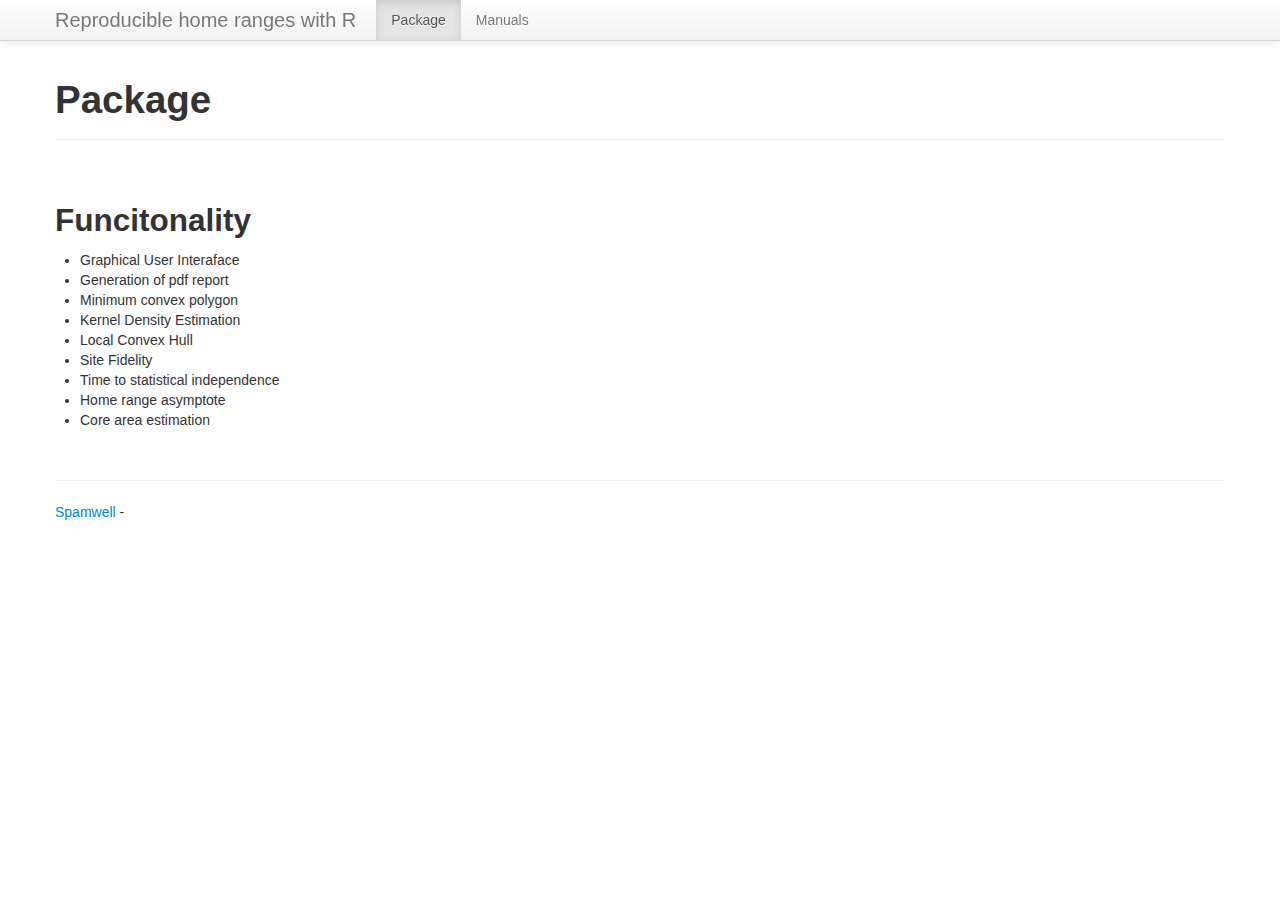
==== www/index.html @ 07a1c49d "www updated" ====
<!DOCTYPE html>
<html lang="en">
  <head>
    <meta charset="utf-8">
    <title>Reproducible home ranges with R</title>
    
    <!-- Mobile viewport optimized: h5bp.com/viewport -->
    <meta name="viewport" content="width=device-width">

    <!-- Main stylesheet imports bootstrap css and adds custom -->
    <link href="css/style.css" rel="stylesheet">
    
    <style>
      /* To keep short panes open decently tall */
      .tab-pane {min-height: 400px;}
    </style>

    <!-- Modernizr for browser feature-checking 
	 + HTML5shiv (included in modernizr) see modernizr.com -->
    <script src="js/modernizr-2.5.3.min.js"></script>

    <!-- Fav and touch icons -->
    <!-- alternatively, remove these lines and place icons
	 directly in the site parent folder 
	 mathiasbynens.be/notes/touch-icons -->
    <link rel="shortcut icon" href="img/favicon.ico">
    <link rel="apple-touch-icon" href="img/apple-touch-icon.png">
    <link rel="apple-touch-icon" sizes="72x72" href="img/apple-touch-icon-72x72.png">
    <link rel="apple-touch-icon" sizes="114x114" href="img/apple-touch-icon-114x114.png">
    
    <script src="js/map.js"></script>
    <style type="text/css"> img { max-width:none; } </style> 
  </head>

  <body>

    <div class="navbar navbar-fixed-top">
      <div class="navbar-inner">
	<div class="container">
	  <a class="btn btn-navbar" data-toggle="collapse" data-target=".nav-collapse">
	    <span class="icon-bar"></span>
	    <span class="icon-bar"></span>
	    <span class="icon-bar"></span>
	  </a>
	  <a class="brand" href="#">Reproducible home ranges with R</a>
	  <div class="nav-collapse">
	    <ul class="nav">
	      <li class="active"><a href="#">Package</a></li>
	      <li><a href="man.html">Manuals</a></li>
	    </ul>
	  </div><!-- /.nav-collapse -->
	</div><!-- /.container -->
      </div><!-- /navbar-inner -->
    </div><!-- /navbar -->
    
    <div class="container">

      <div class="page-header">
	<h1>Package</h1>
      </div>
      
      <div class="row">

	<div class="span12">				
	  <h2>Funcitonality</h2>
	  <ul>
	    <li>Graphical User Interaface</li>
	    <li>Generation of pdf report</li>
	    <li>Minimum convex polygon</li>
	    <li>Kernel Density Estimation</li>
	    <li>Local Convex Hull</li>
	    <li>Site Fidelity</li>
	    <li>Time to statistical independence</li>
	    <li>Home range asymptote</li>
	    <li>Core area estimation</li>
	  </ul>
	  

	</div> <!-- span12 -->

      </div><!-- .row-fluid -->


      <hr>

      <footer>
        <p><a href="http://www.spamwell.com/">Spamwell</a> - </p>
      </footer>


    </div> <!-- .container -->

    <!-- ==============================================
	 JavaScript below! 															-->

    <!-- jQuery via Google + local fallback, see h5bp.com -->
    <script src="//ajax.googleapis.com/ajax/libs/jquery/1.7.1/jquery.min.js"></script>
    <script>window.jQuery || document.write('<script src="js/jquery-1.7.1.min.js"><\/script>')</script>

      <!-- Bootstrap JS: compiled and minified -->
      <script src="js/bootstrap.min.js"></script>

      <script src="OpenLayers.js"></script>

      <!-- Example plugin: Prettify -->
      <script src="js/prettify/prettify.js"></script>
      
      <!-- Initialize Scripts -->
      <script>
	// Activate Google Prettify in this page
	addEventListener('load', prettyPrint, false);
	
	$(document).ready(function(){

	// Add prettyprint class to pre elements
	$('pre').addClass('prettyprint');
	
	}); // end document.ready
      </script>

  </body>
</html>
---- www/css/style.css ----
/* =======================================

		Main Stylesheet for My-Bootstrap-Site
		
		Innovations on Twitter Bootstrap
		
========================================== */

@import url('bootstrap.css');
@import url('bootstrap-responsive.css');

/*	Navbar Adjustments
		============================================= */

		/* Top Padding for responsive navbar-top-fixed */
				body { /* Add top padding for full-width layout */
					padding-top: 60px;
					padding-bottom: 40px;
				}
				@media (max-width: 979px) {
				  body {
				    padding-top: 0;
				  }
				}

				@media (max-width: 480px) {
					/* size down hero unit contents to fit a narrow viewport */
  			  .hero-unit {
					  padding: 0;
					  margin: 0;
					  background: transparent;
				  }
				  .hero-unit h1 {
					  font-size: 250%;
				  }
				  .hero-unit h2 {
					  font-size: 180%;
				  }
				}


/* 	Typography Tweaks
		============================================ */
		.alert a {
			font-weight: bold;
		}
		a.btn:hover {
				/* Transition for hovers */
					-webkit-transition: all 0.3s ease;
					-moz-transition: all 0.3s ease;
					-o-transition: all 0.3s ease;
					transition: all 0.3s ease;
		}

/* 	Rows and Columns
		============================================ */
		.row { /* more top and bottom padding on rows */
			padding: 20px 0;
		}
	
/* 	Pills and Tabs
		============================================ */

		.tab-content {
/*
		    display: table;
		    max-width: 90%;
*/
		}
		.tab-content > .active,
		.pill-content > .active {
/* 	    display: inline-block; */
		}
		.nav-pills li a h3 {
			font-size: 14px;
			line-height: 16px;
		}
		.nav-pills li.active a h3 {
			font-size: 14px;
			color: white;
		}
		#sidebar .well {
			padding: 4px 4px 0 4px;
		}
		#sidenav > li a {
			/* Transition for hovers */
					-webkit-transition: all 0.2s ease;
					-moz-transition: all 0.2s ease;
					-o-transition: all 0.2s ease;
					transition: all 0.2s ease;
		}
		#sidenav > li.active a,
		#sidenav > li a:hover {
			margin-left: -10px;
			padding-left: 20px;
		}
	


/* 	For Code Snippets
		============================================ */
		
		code, pre, pre.prettyprint {
			background-color: #fee9cc;
		}
		pre, pre.prettyprint {
			padding: 16px 20px;
			margin: 10px 0;
			-webkit-border-radius: 6px;	
			-moz-border-radius: 6px;
			border-radius: 6px;
			max-width: 100%;
		}
		
		.alert pre {
			text-shadow: none;
		}
		
		/* Pretty printing styles. Used with prettify.js. */
		
		/* SPAN elements with the classes below are added by prettyprint. */
		.pln { color: #000 }  /* plain text */
		
		@media screen {
		  .str { color: #080 }  /* string content */
		  .kwd { color: #008 }  /* a keyword */
		  .com { color: #800 }  /* a comment */
		  .typ { color: #606 }  /* a type name */
		  .lit { color: #066 }  /* a literal value */
		  /* punctuation, lisp open bracket, lisp close bracket */
		  .pun, .opn, .clo { color: #660 }
		  .tag { color: #008 }  /* a markup tag name */
		  .atn { color: #606 }  /* a markup attribute name */
		  .atv { color: #080 }  /* a markup attribute value */
		  .dec, .var { color: #606 }  /* a declaration; a variable name */
		  .fun { color: red }  /* a function name */
		}
		
		/* Use higher contrast and text-weight for printable form. */
		@media print, projection {
		  .str { color: #060 }
		  .kwd { color: #006; font-weight: bold }
		  .com { color: #600; font-style: italic }
		  .typ { color: #404; font-weight: bold }
		  .lit { color: #044 }
		  .pun, .opn, .clo { color: #440 }
		  .tag { color: #006; font-weight: bold }
		  .atn { color: #404 }
		  .atv { color: #060 }
		}

		pre.prettyprint { /* customized by DC */
			/* padding: 2px;
			border: 1px solid #888  */
			}
				
		/* Specify class=linenums on a pre to get line numbering */
		ol.linenums { margin-top: 0; margin-bottom: 0 } /* IE indents via margin-left */
		li.L0,
		li.L1,
		li.L2,
		li.L3,
		li.L5,
		li.L6,
		li.L7,
		li.L8 { list-style-type: none }
		/* Alternate shading for lines */
		li.L1,
		li.L3,
		li.L5,
		li.L7,
		li.L9 { background: #eee }
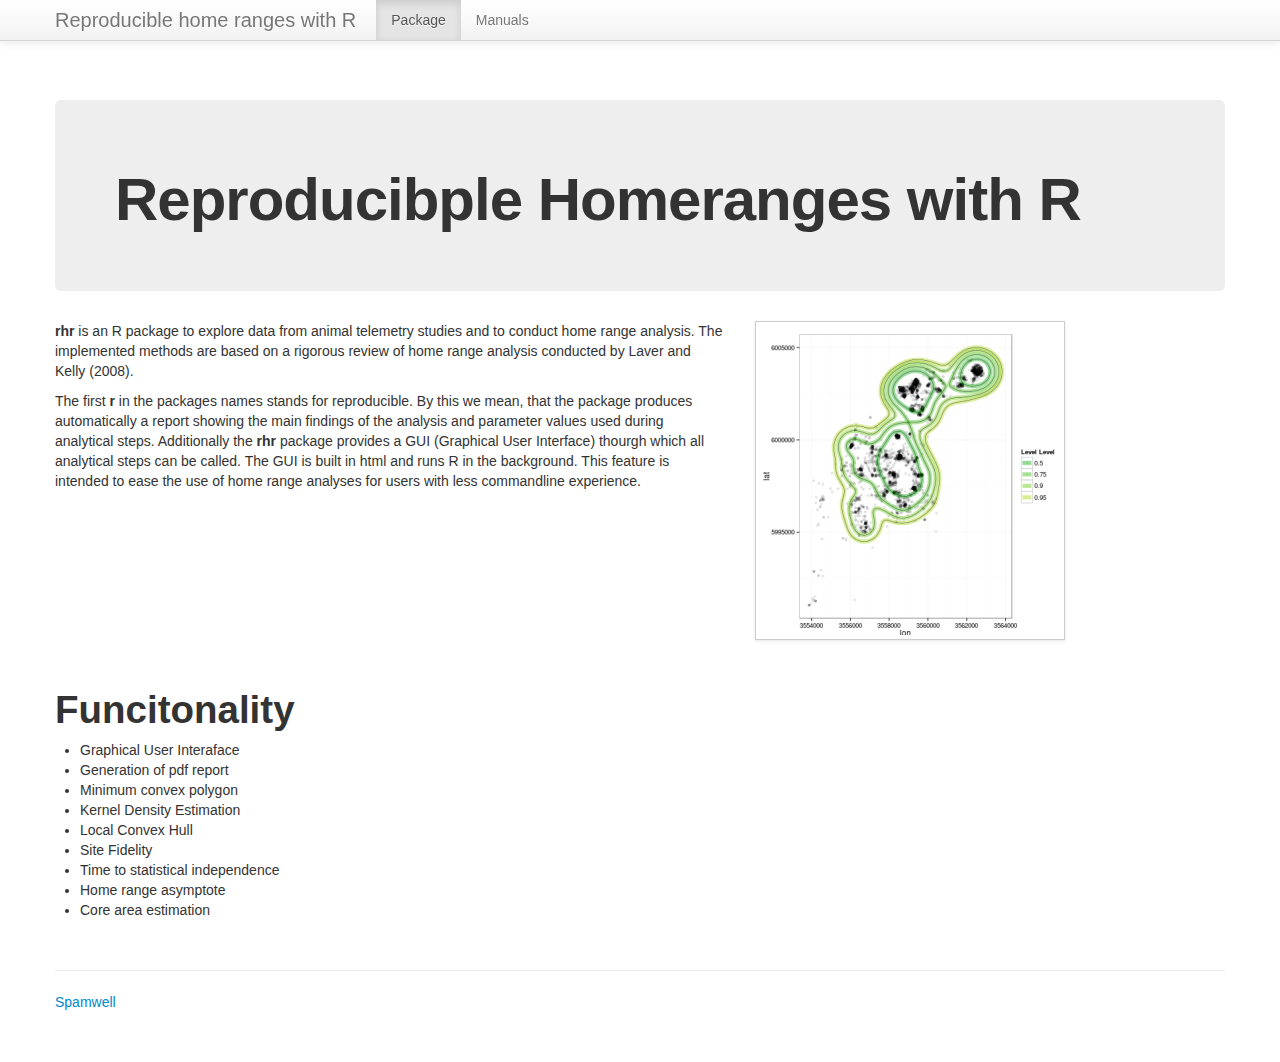
==== commit bad76cbb: "img added" ====
--- a/www/index.html
+++ b/www/index.html
@@ -15,9 +15,6 @@
       .tab-pane {min-height: 400px;}
     </style>
 
-    <!-- Modernizr for browser feature-checking 
-	 + HTML5shiv (included in modernizr) see modernizr.com -->
-    <script src="js/modernizr-2.5.3.min.js"></script>
 
     <!-- Fav and touch icons -->
     <!-- alternatively, remove these lines and place icons
@@ -28,7 +25,6 @@
     <link rel="apple-touch-icon" sizes="72x72" href="img/apple-touch-icon-72x72.png">
     <link rel="apple-touch-icon" sizes="114x114" href="img/apple-touch-icon-114x114.png">
     
-    <script src="js/map.js"></script>
     <style type="text/css"> img { max-width:none; } </style> 
   </head>
 
@@ -54,15 +50,36 @@
     </div><!-- /navbar -->
     
     <div class="container">
-
-      <div class="page-header">
-	<h1>Package</h1>
-      </div>
-      
       <div class="row">
 
 	<div class="span12">				
-	  <h2>Funcitonality</h2>
+
+      <div class="page-header hero-unit">
+	<h1>Reproducibple Homeranges with R</h1>
+      </div>
+
+	</div> <!-- span12 -->
+
+
+	<div class="span7">				
+      <p>
+      <b>rhr</b> is an R package to explore data from animal telemetry studies and to conduct home range analysis. The implemented methods are based on a rigorous review of home range analysis conducted by Laver and Kelly (2008).</p>
+
+      <p>The first <b>r</b> in the packages names stands for reproducible. By this we mean, that the package produces automatically a report showing the main findings of the analysis and parameter values used during analytical steps. Additionally the <b>rhr</b> package provides a GUI (Graphical User Interface) thourgh which all analytical steps can be called. The GUI is built in html and runs R in the background. This feature is intended to ease the use of home range analyses for users with less commandline experience.
+      </p>
+	</div> <!-- span12 -->
+
+
+	<div class="span5">				
+
+      <img src="img/img1.png" class="img-polaroid">
+	</div> <!-- span12 -->
+      </div> 
+
+      <div class="row">
+	<div class="span12">				
+      
+	  <h1>Funcitonality</h1>
 	  <ul>
 	    <li>Graphical User Interaface</li>
 	    <li>Generation of pdf report</li>
@@ -84,7 +101,7 @@
       <hr>
 
       <footer>
-        <p><a href="http://www.spamwell.com/">Spamwell</a> - </p>
+        <p><a href="http://www.spamwell.net/">Spamwell</a></p>
       </footer>
 
 
@@ -100,23 +117,6 @@
       <!-- Bootstrap JS: compiled and minified -->
       <script src="js/bootstrap.min.js"></script>
 
-      <script src="OpenLayers.js"></script>
-
-      <!-- Example plugin: Prettify -->
-      <script src="js/prettify/prettify.js"></script>
-      
-      <!-- Initialize Scripts -->
-      <script>
-	// Activate Google Prettify in this page
-	addEventListener('load', prettyPrint, false);
-	
-	$(document).ready(function(){
-
-	// Add prettyprint class to pre elements
-	$('pre').addClass('prettyprint');
-	
-	}); // end document.ready
-      </script>
 
   </body>
 </html>
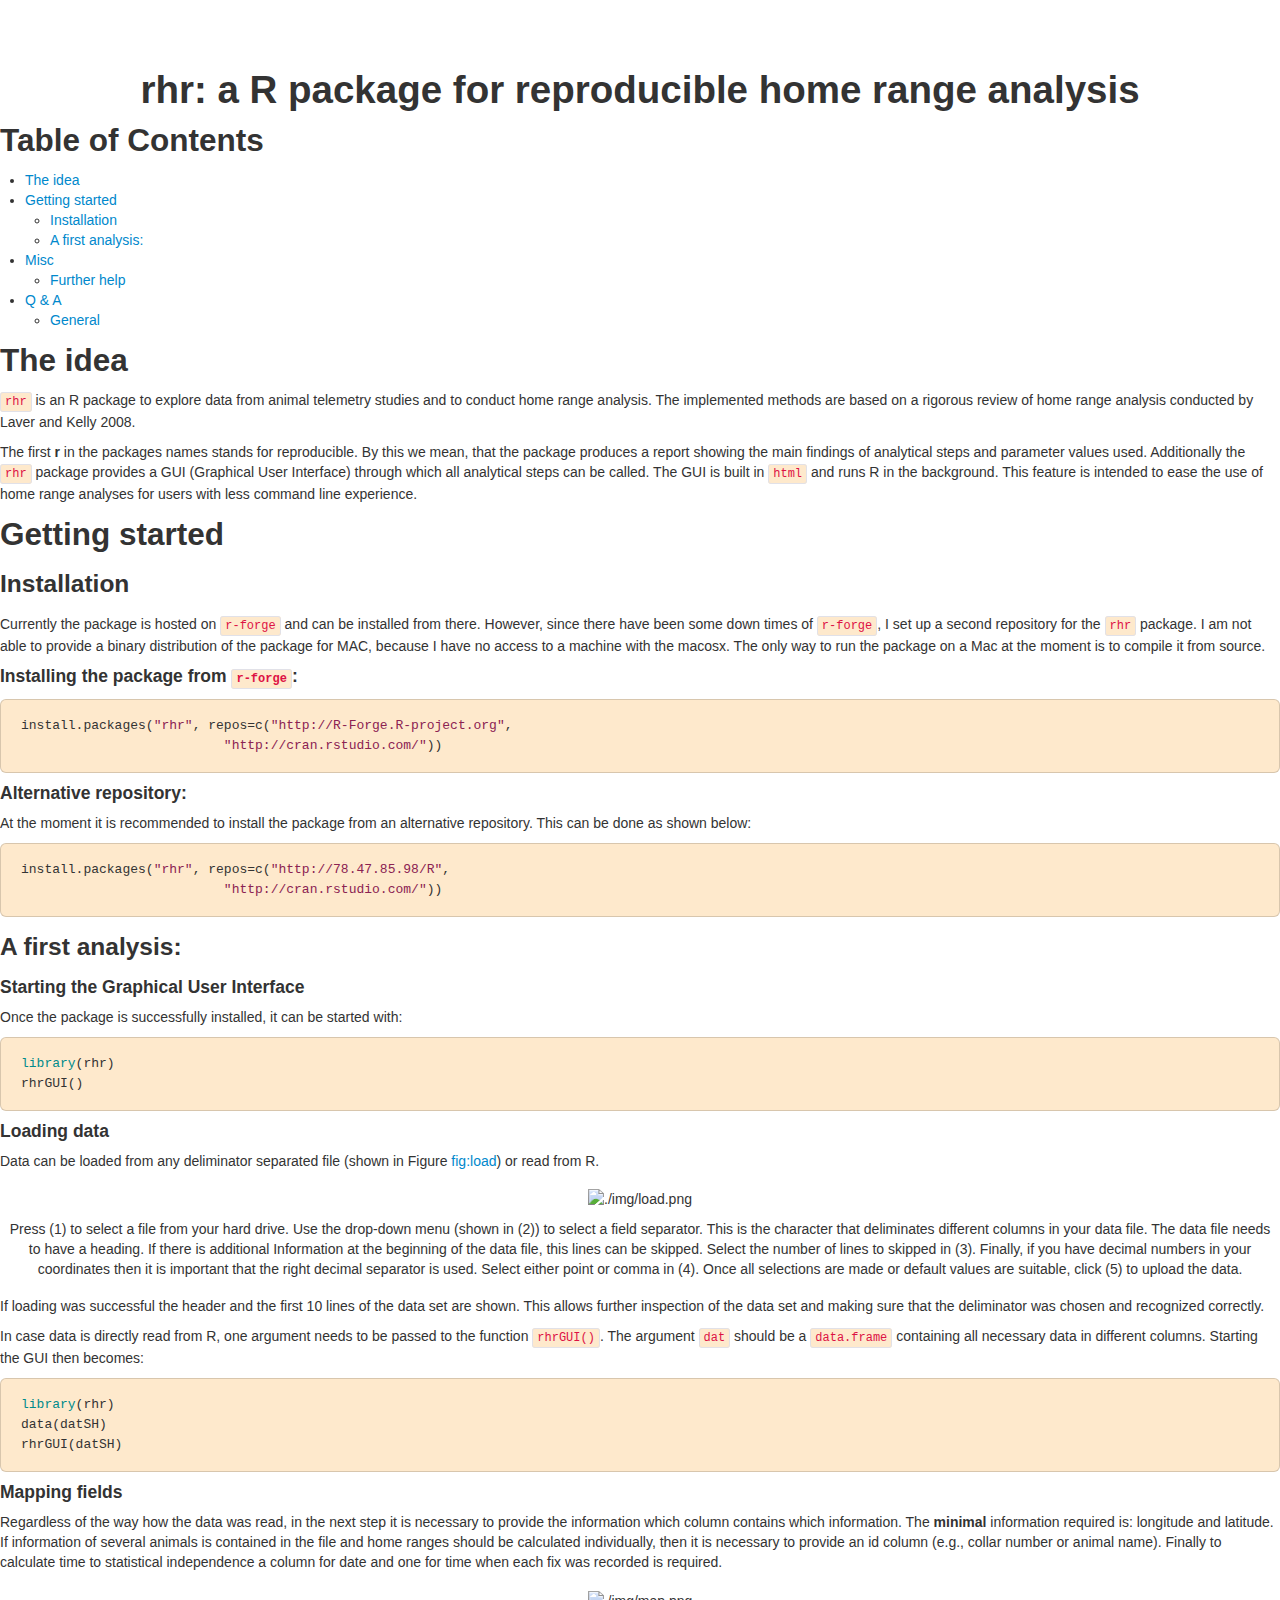
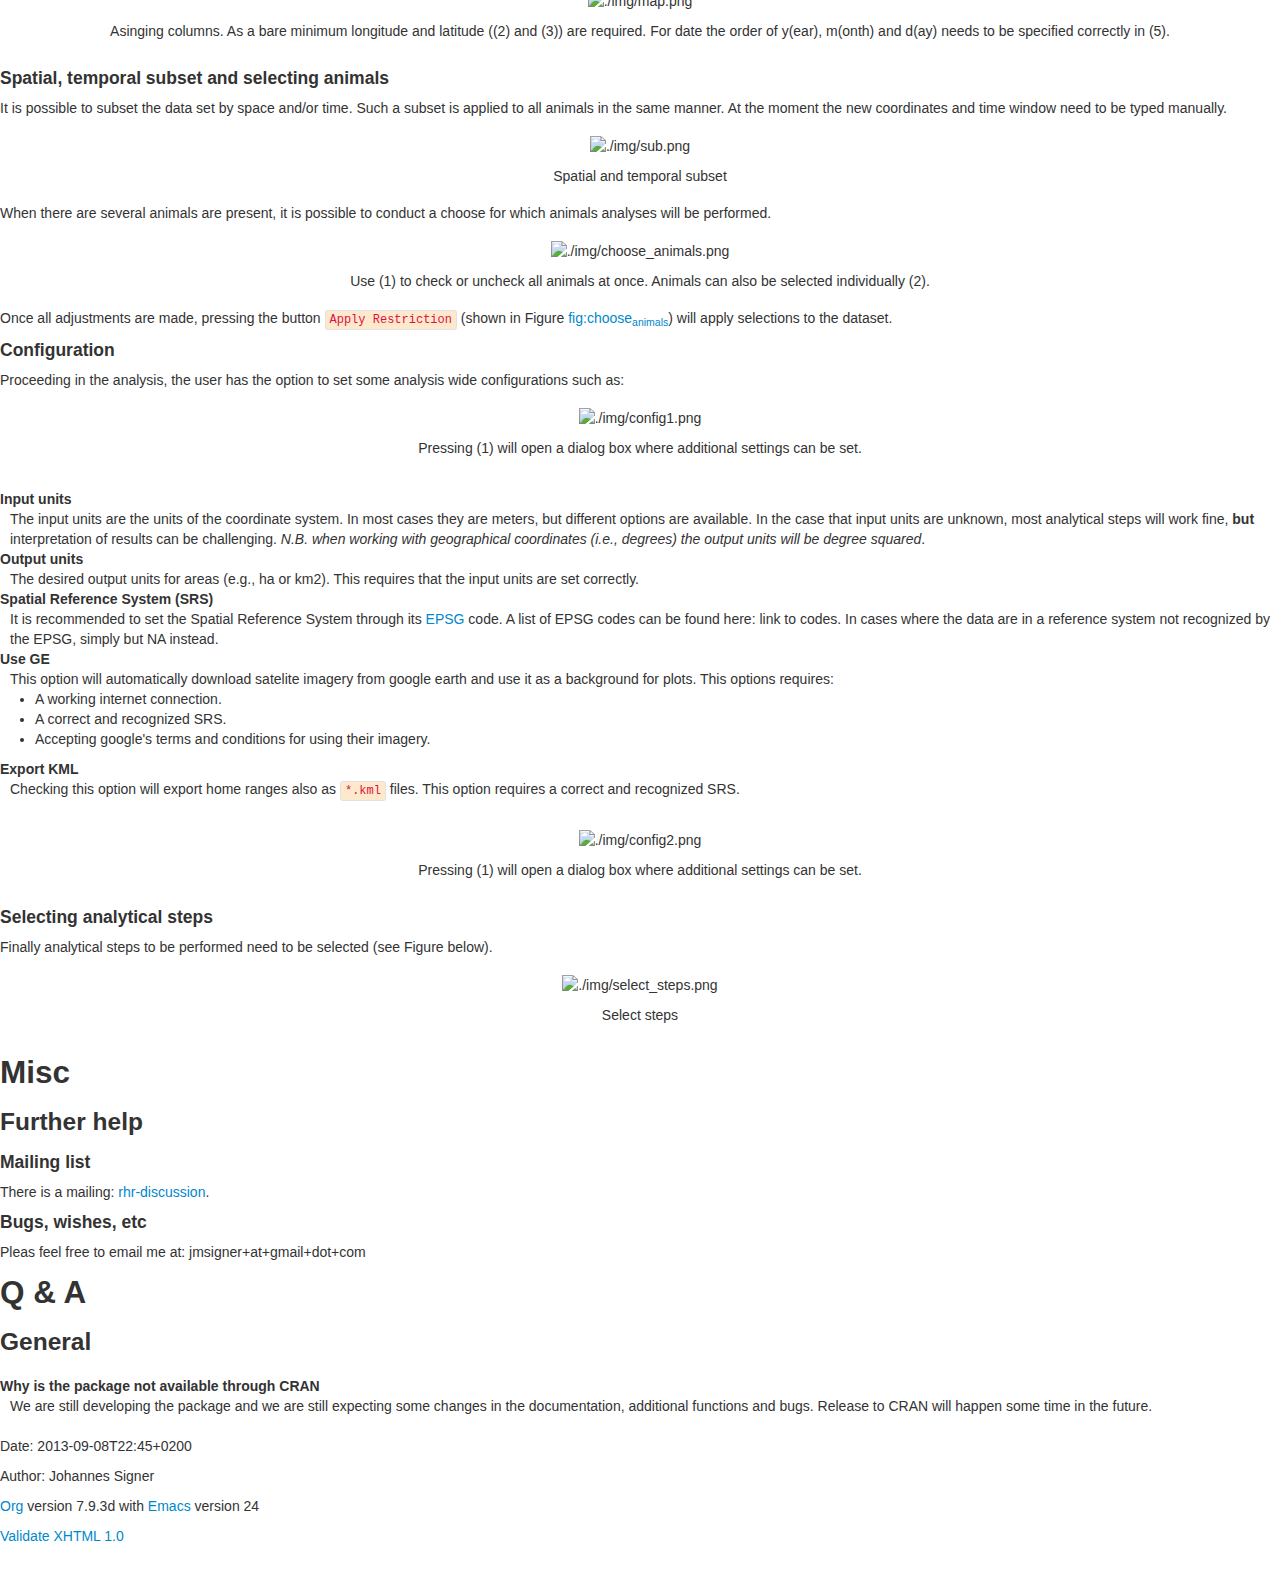
==== commit fcd59eb8: "updated www" ====
--- a/www/index.html
+++ b/www/index.html
@@ -1,122 +1,459 @@
-<!DOCTYPE html>
-<html lang="en">
-  <head>
-    <meta charset="utf-8">
-    <title>Reproducible home ranges with R</title>
-    
-    <!-- Mobile viewport optimized: h5bp.com/viewport -->
-    <meta name="viewport" content="width=device-width">
-
-    <!-- Main stylesheet imports bootstrap css and adds custom -->
-    <link href="css/style.css" rel="stylesheet">
-    
-    <style>
-      /* To keep short panes open decently tall */
-      .tab-pane {min-height: 400px;}
-    </style>
-
-
-    <!-- Fav and touch icons -->
-    <!-- alternatively, remove these lines and place icons
-	 directly in the site parent folder 
-	 mathiasbynens.be/notes/touch-icons -->
-    <link rel="shortcut icon" href="img/favicon.ico">
-    <link rel="apple-touch-icon" href="img/apple-touch-icon.png">
-    <link rel="apple-touch-icon" sizes="72x72" href="img/apple-touch-icon-72x72.png">
-    <link rel="apple-touch-icon" sizes="114x114" href="img/apple-touch-icon-114x114.png">
-    
-    <style type="text/css"> img { max-width:none; } </style> 
-  </head>
-
-  <body>
-
-    <div class="navbar navbar-fixed-top">
-      <div class="navbar-inner">
-	<div class="container">
-	  <a class="btn btn-navbar" data-toggle="collapse" data-target=".nav-collapse">
-	    <span class="icon-bar"></span>
-	    <span class="icon-bar"></span>
-	    <span class="icon-bar"></span>
-	  </a>
-	  <a class="brand" href="#">Reproducible home ranges with R</a>
-	  <div class="nav-collapse">
-	    <ul class="nav">
-	      <li class="active"><a href="#">Package</a></li>
-	      <li><a href="man.html">Manuals</a></li>
-	    </ul>
-	  </div><!-- /.nav-collapse -->
-	</div><!-- /.container -->
-      </div><!-- /navbar-inner -->
-    </div><!-- /navbar -->
-    
-    <div class="container">
-      <div class="row">
-
-	<div class="span12">				
-
-      <div class="page-header hero-unit">
-	<h1>Reproducibple Homeranges with R</h1>
-      </div>
-
-	</div> <!-- span12 -->
-
-
-	<div class="span7">				
-      <p>
-      <b>rhr</b> is an R package to explore data from animal telemetry studies and to conduct home range analysis. The implemented methods are based on a rigorous review of home range analysis conducted by Laver and Kelly (2008).</p>
-
-      <p>The first <b>r</b> in the packages names stands for reproducible. By this we mean, that the package produces automatically a report showing the main findings of the analysis and parameter values used during analytical steps. Additionally the <b>rhr</b> package provides a GUI (Graphical User Interface) thourgh which all analytical steps can be called. The GUI is built in html and runs R in the background. This feature is intended to ease the use of home range analyses for users with less commandline experience.
-      </p>
-	</div> <!-- span12 -->
-
-
-	<div class="span5">				
-
-      <img src="img/img1.png" class="img-polaroid">
-	</div> <!-- span12 -->
-      </div> 
-
-      <div class="row">
-	<div class="span12">				
-      
-	  <h1>Funcitonality</h1>
-	  <ul>
-	    <li>Graphical User Interaface</li>
-	    <li>Generation of pdf report</li>
-	    <li>Minimum convex polygon</li>
-	    <li>Kernel Density Estimation</li>
-	    <li>Local Convex Hull</li>
-	    <li>Site Fidelity</li>
-	    <li>Time to statistical independence</li>
-	    <li>Home range asymptote</li>
-	    <li>Core area estimation</li>
-	  </ul>
-	  
-
-	</div> <!-- span12 -->
-
-      </div><!-- .row-fluid -->
-
-
-      <hr>
-
-      <footer>
-        <p><a href="http://www.spamwell.net/">Spamwell</a></p>
-      </footer>
-
-
-    </div> <!-- .container -->
-
-    <!-- ==============================================
-	 JavaScript below! 															-->
-
-    <!-- jQuery via Google + local fallback, see h5bp.com -->
-    <script src="//ajax.googleapis.com/ajax/libs/jquery/1.7.1/jquery.min.js"></script>
-    <script>window.jQuery || document.write('<script src="js/jquery-1.7.1.min.js"><\/script>')</script>
-
-      <!-- Bootstrap JS: compiled and minified -->
-      <script src="js/bootstrap.min.js"></script>
-
-
-  </body>
+<?xml version="1.0" encoding="utf-8"?>
+<!DOCTYPE html PUBLIC "-//W3C//DTD XHTML 1.0 Strict//EN"
+               "http://www.w3.org/TR/xhtml1/DTD/xhtml1-strict.dtd">
+<html xmlns="http://www.w3.org/1999/xhtml" lang="en" xml:lang="en">
+<head>
+<title>rhr: a R package for reproducible home range analysis</title>
+<meta http-equiv="Content-Type" content="text/html;charset=utf-8"/>
+<meta name="title" content="rhr: a R package for reproducible home range analysis"/>
+<meta name="generator" content="Org-mode"/>
+<meta name="generated" content="2013-09-08T22:45+0200"/>
+<meta name="author" content="Johannes Signer"/>
+<meta name="description" content=""/>
+<meta name="keywords" content=""/>
+<style type="text/css">
+ <!--/*--><![CDATA[/*><!--*/
+  html { font-family: Times, serif; font-size: 12pt; }
+  .title  { text-align: center; }
+  .todo   { color: red; }
+  .done   { color: green; }
+  .tag    { background-color: #add8e6; font-weight:normal }
+  .target { }
+  .timestamp { color: #bebebe; }
+  .timestamp-kwd { color: #5f9ea0; }
+  .right  {margin-left:auto; margin-right:0px;  text-align:right;}
+  .left   {margin-left:0px;  margin-right:auto; text-align:left;}
+  .center {margin-left:auto; margin-right:auto; text-align:center;}
+  p.verse { margin-left: 3% }
+  pre {
+	border: 1pt solid #AEBDCC;
+	background-color: #F3F5F7;
+	padding: 5pt;
+	font-family: courier, monospace;
+        font-size: 90%;
+        overflow:auto;
+  }
+  table { border-collapse: collapse; }
+  td, th { vertical-align: top;  }
+  th.right  { text-align:center;  }
+  th.left   { text-align:center;   }
+  th.center { text-align:center; }
+  td.right  { text-align:right;  }
+  td.left   { text-align:left;   }
+  td.center { text-align:center; }
+  dt { font-weight: bold; }
+  div.figure { padding: 0.5em; }
+  div.figure p { text-align: center; }
+  div.inlinetask {
+    padding:10px;
+    border:2px solid gray;
+    margin:10px;
+    background: #ffffcc;
+  }
+  textarea { overflow-x: auto; }
+  .linenr { font-size:smaller }
+  .code-highlighted {background-color:#ffff00;}
+  .org-info-js_info-navigation { border-style:none; }
+  #org-info-js_console-label { font-size:10px; font-weight:bold;
+                               white-space:nowrap; }
+  .org-info-js_search-highlight {background-color:#ffff00; color:#000000;
+                                 font-weight:bold; }
+  /*]]>*/-->
+</style>
+<link rel="stylesheet" type="text/css" href="css/style.css" />
+<script type="text/javascript">
+/*
+@licstart  The following is the entire license notice for the
+JavaScript code in this tag.
+
+Copyright (C) 2012-2013 Free Software Foundation, Inc.
+
+The JavaScript code in this tag is free software: you can
+redistribute it and/or modify it under the terms of the GNU
+General Public License (GNU GPL) as published by the Free Software
+Foundation, either version 3 of the License, or (at your option)
+any later version.  The code is distributed WITHOUT ANY WARRANTY;
+without even the implied warranty of MERCHANTABILITY or FITNESS
+FOR A PARTICULAR PURPOSE.  See the GNU GPL for more details.
+
+As additional permission under GNU GPL version 3 section 7, you
+may distribute non-source (e.g., minimized or compacted) forms of
+that code without the copy of the GNU GPL normally required by
+section 4, provided you include this license notice and a URL
+through which recipients can access the Corresponding Source.
+
+
+@licend  The above is the entire license notice
+for the JavaScript code in this tag.
+*/
+<!--/*--><![CDATA[/*><!--*/
+ function CodeHighlightOn(elem, id)
+ {
+   var target = document.getElementById(id);
+   if(null != target) {
+     elem.cacheClassElem = elem.className;
+     elem.cacheClassTarget = target.className;
+     target.className = "code-highlighted";
+     elem.className   = "code-highlighted";
+   }
+ }
+ function CodeHighlightOff(elem, id)
+ {
+   var target = document.getElementById(id);
+   if(elem.cacheClassElem)
+     elem.className = elem.cacheClassElem;
+   if(elem.cacheClassTarget)
+     target.className = elem.cacheClassTarget;
+ }
+/*]]>*///-->
+</script>
+
+</head>
+<body>
+
+<div id="preamble">
+
+</div>
+
+<div id="content">
+<h1 class="title">rhr: a R package for reproducible home range analysis</h1>
+
+
+
+
+
+
+
+
+
+
+
+
+
+<div id="table-of-contents">
+<h2>Table of Contents</h2>
+<div id="text-table-of-contents">
+<ul>
+<li><a href="#sec-1">The idea</a></li>
+<li><a href="#sec-2">Getting started</a>
+<ul>
+<li><a href="#sec-2-1">Installation</a></li>
+<li><a href="#sec-2-2">A first analysis:</a></li>
+</ul>
+</li>
+<li><a href="#sec-3">Misc</a>
+<ul>
+<li><a href="#sec-3-1">Further help</a></li>
+</ul>
+</li>
+<li><a href="#sec-4">Q &amp; A</a>
+<ul>
+<li><a href="#sec-4-1">General</a></li>
+</ul>
+</li>
+</ul>
+</div>
+</div>
+
+<div id="outline-container-1" class="outline-2">
+<h2 id="sec-1">The idea</h2>
+<div class="outline-text-2" id="text-1">
+
+
+<p>
+<code>rhr</code> is an R package to explore data from animal telemetry studies and to conduct home range analysis. The implemented methods are based on a rigorous review of home range analysis conducted by Laver and Kelly 2008.
+</p>
+<p>
+The first <b>r</b> in the packages names stands for reproducible. By this we mean, that the package produces a report showing the main findings of analytical steps and parameter values used. Additionally the <code>rhr</code> package provides a GUI (Graphical User Interface) through which all analytical steps can be called. The GUI is built in <code>html</code> and runs R in the background. This feature is intended to ease the use of home range analyses for users with less command line experience.
+</p>
+</div>
+
+</div>
+
+<div id="outline-container-2" class="outline-2">
+<h2 id="sec-2">Getting started</h2>
+<div class="outline-text-2" id="text-2">
+
+
+
+</div>
+
+<div id="outline-container-2-1" class="outline-3">
+<h3 id="sec-2-1">Installation</h3>
+<div class="outline-text-3" id="text-2-1">
+
+<p>  Currently the package is hosted on <code>r-forge</code> and can be installed from there. However, since there have been some down times of <code>r-forge</code>, I set up a second repository for the <code>rhr</code> package.
+  I am not able to provide a binary distribution of the package for MAC, because I have no access to a machine with the macosx. The only way to run the package on a Mac at the moment is to compile it from source.
+</p>
+
+</div>
+
+<div id="outline-container-2-1-1" class="outline-4">
+<h4 id="sec-2-1-1">Installing the package from <code>r-forge</code>:</h4>
+<div class="outline-text-4" id="text-2-1-1">
+
+
+
+
+<pre class="src src-R">install.packages(<span style="color: #8b2252;">"rhr"</span>, repos=c(<span style="color: #8b2252;">"http://R-Forge.R-project.org"</span>,
+                          <span style="color: #8b2252;">"http://cran.rstudio.com/"</span>))
+</pre>
+
+
+</div>
+
+</div>
+
+<div id="outline-container-2-1-2" class="outline-4">
+<h4 id="sec-2-1-2">Alternative repository:</h4>
+<div class="outline-text-4" id="text-2-1-2">
+
+<p>At the moment it is recommended to install the package from an alternative repository. This can be done as shown below:   
+</p>
+
+
+<pre class="src src-R">install.packages(<span style="color: #8b2252;">"rhr"</span>, repos=c(<span style="color: #8b2252;">"http://78.47.85.98/R"</span>,
+                          <span style="color: #8b2252;">"http://cran.rstudio.com/"</span>))
+</pre>
+
+
+</div>
+</div>
+
+</div>
+
+<div id="outline-container-2-2" class="outline-3">
+<h3 id="sec-2-2">A first analysis:</h3>
+<div class="outline-text-3" id="text-2-2">
+
+
+</div>
+
+<div id="outline-container-2-2-1" class="outline-4">
+<h4 id="sec-2-2-1">Starting the Graphical User Interface</h4>
+<div class="outline-text-4" id="text-2-2-1">
+
+<p>Once the package is successfully installed, it can be started with:
+</p>
+
+
+<pre class="src src-R"><span style="color: #008b8b;">library</span>(rhr)
+rhrGUI()
+</pre>
+
+
+</div>
+
+</div>
+
+<div id="outline-container-2-2-2" class="outline-4">
+<h4 id="sec-2-2-2">Loading data</h4>
+<div class="outline-text-4" id="text-2-2-2">
+
+
+<p>    
+Data can be loaded from any deliminator separated file (shown in Figure <a href="#fig-load">fig:load</a>) or read from R.
+</p>
+
+<div class="figure">
+<p><img src="./img/load.png"  alt="./img/load.png" /></p>
+<p>Press (1) to select a file from your hard drive. Use the drop-down menu (shown in (2)) to select a field separator. This is the character that deliminates different columns in your data file. The data file needs to have a heading. If there is additional Information at the beginning of the data file, this lines can be skipped. Select the number of lines to skipped in (3). Finally, if you have decimal numbers in your coordinates then it is important that the right decimal separator is used. Select either point or comma in (4). Once all selections are made or default values are suitable, click (5) to upload the data.</p>
+</div>
+
+<p>
+If loading was successful the header and the first 10 lines of the data set are shown. This allows further inspection of the data set and making sure that the deliminator was chosen and recognized correctly. 
+</p>
+<p>
+In case data is directly read from R, one argument needs to be passed to the function <code>rhrGUI()</code>. The argument <code>dat</code> should be a <code>data.frame</code> containing all necessary data in different columns. Starting the GUI then becomes:
+</p>
+
+
+
+<pre class="src src-R"><span style="color: #008b8b;">library</span>(rhr)
+data(datSH)
+rhrGUI(datSH)
+</pre>
+
+
+</div>
+
+</div>
+
+<div id="outline-container-2-2-3" class="outline-4">
+<h4 id="sec-2-2-3">Mapping fields</h4>
+<div class="outline-text-4" id="text-2-2-3">
+
+<p>    Regardless of the way how the data was read, in the next step it is necessary to provide the information which column contains which information. The <b>minimal</b> information required is: longitude and latitude. If information of several animals is contained in the file and home ranges should be calculated individually, then it is necessary to provide an id column (e.g., collar number or animal name). Finally to calculate time to statistical independence a column for date and one for time when each fix was recorded is required.
+</p>
+
+<div class="figure">
+<p><img src="./img/map.png"  alt="./img/map.png" /></p>
+<p>Asinging columns. As a bare minimum longitude and latitude ((2) and (3)) are required. For date the order of y(ear), m(onth) and d(ay) needs to be specified correctly in (5).</p>
+</div>
+
+</div>
+
+</div>
+
+<div id="outline-container-2-2-4" class="outline-4">
+<h4 id="sec-2-2-4">Spatial, temporal subset and selecting animals</h4>
+<div class="outline-text-4" id="text-2-2-4">
+
+<p>    It is possible to subset the data set by space and/or time. Such a subset is applied to all animals in the same manner. At the moment the new coordinates and time window need to be typed manually. 
+</p>
+
+<div class="figure">
+<p><img src="./img/sub.png"  alt="./img/sub.png" /></p>
+<p>Spatial and temporal subset</p>
+</div>
+
+<p>
+When there are several animals are present, it is possible to conduct a choose for which animals analyses will be performed.
+</p>
+
+
+<div class="figure">
+<p><img src="./img/choose_animals.png"  alt="./img/choose_animals.png" /></p>
+<p>Use (1) to check or uncheck all animals at once. Animals can also be selected individually (2).</p>
+</div>
+
+<p>
+Once all adjustments are made, pressing the button <code>Apply Restriction</code> (shown in Figure <a href="#fig-choose_animals">fig:choose<sub>animals</sub></a>) will apply selections to the dataset.
+</p>
+</div>
+
+</div>
+
+<div id="outline-container-2-2-5" class="outline-4">
+<h4 id="sec-2-2-5">Configuration</h4>
+<div class="outline-text-4" id="text-2-2-5">
+
+
+<p>
+Proceeding in the analysis, the user has the option to set some analysis wide configurations such as:
+</p>
+
+<div class="figure">
+<p><img src="./img/config1.png"  alt="./img/config1.png" /></p>
+<p>Pressing (1) will open a dialog box where additional settings can be set.</p>
+</div>
+
+<dl class="org-dl">
+<dt>Input units</dt><dd>The input units are the units of the coordinate system. In most cases they are meters, but different options are available. In the case that input units are unknown, most analytical steps will work fine, <b>but</b> interpretation of results can be challenging. <i>N.B. when working with geographical coordinates (i.e., degrees) the output units will be degree squared</i>. 
+</dd>
+<dt>Output units</dt><dd>The desired output units for areas (e.g., ha or km2). This requires that the input units are set correctly.
+</dd>
+<dt>Spatial Reference System (SRS)</dt><dd>It is recommended to set the Spatial Reference System through its <a href="#www.wikipedia.com-epsg">EPSG</a> code. A list of EPSG codes can be found here: link to codes. In cases where the data are in a reference system not recognized by the EPSG, simply but NA instead.
+</dd>
+<dt>Use GE</dt><dd>This option will automatically download satelite imagery from google earth and use it as a background for plots. This options requires:
+<ul class="org-ul">
+<li>A working internet connection.
+</li>
+<li>A correct and recognized SRS.
+</li>
+<li>Accepting google's terms and conditions for using their imagery. 
+</li>
+</ul>
+
+</dd>
+<dt>Export KML</dt><dd>Checking this option will export home ranges also as <code>*.kml</code> files. This option requires a correct and recognized SRS. 
+</dd>
+</dl>
+
+
+
+<div class="figure">
+<p><img src="./img/config2.png"  alt="./img/config2.png" /></p>
+<p>Pressing (1) will open a dialog box where additional settings can be set.</p>
+</div>
+
+</div>
+
+</div>
+
+<div id="outline-container-2-2-6" class="outline-4">
+<h4 id="sec-2-2-6">Selecting analytical steps</h4>
+<div class="outline-text-4" id="text-2-2-6">
+
+<p>    Finally analytical steps to be performed need to be selected (see Figure below). 
+</p>
+
+<div class="figure">
+<p><img src="./img/select_steps.png"  alt="./img/select_steps.png" /></p>
+<p>Select steps</p>
+</div>
+
+</div>
+</div>
+</div>
+
+</div>
+
+<div id="outline-container-3" class="outline-2">
+<h2 id="sec-3">Misc</h2>
+<div class="outline-text-2" id="text-3">
+
+
+</div>
+
+<div id="outline-container-3-1" class="outline-3">
+<h3 id="sec-3-1">Further help</h3>
+<div class="outline-text-3" id="text-3-1">
+
+
+</div>
+
+<div id="outline-container-3-1-1" class="outline-4">
+<h4 id="sec-3-1-1">Mailing list</h4>
+<div class="outline-text-4" id="text-3-1-1">
+
+<p>    There is a mailing: <a href="https://groups.google.com/forum/#!forum/rhr-discussion">rhr-discussion</a>.
+</p></div>
+
+</div>
+
+<div id="outline-container-3-1-2" class="outline-4">
+<h4 id="sec-3-1-2">Bugs, wishes, etc</h4>
+<div class="outline-text-4" id="text-3-1-2">
+
+<p>    Pleas feel free to email me at: jmsigner+at+gmail+dot+com
+</p>
+
+</div>
+</div>
+</div>
+
+</div>
+
+<div id="outline-container-4" class="outline-2">
+<h2 id="sec-4">Q &amp; A</h2>
+<div class="outline-text-2" id="text-4">
+
+
+</div>
+
+<div id="outline-container-4-1" class="outline-3">
+<h3 id="sec-4-1">General</h3>
+<div class="outline-text-3" id="text-4-1">
+
+<dl class="org-dl">
+<dt>Why is the package not available through CRAN</dt><dd>We are still developing the package and we are still expecting some changes in the documentation, additional functions and bugs. Release to CRAN will happen some time in the future.
+</dd>
+</dl>
+
+
+
+</div>
+</div>
+</div>
+</div>
+
+<div id="postamble">
+<p class="date">Date: 2013-09-08T22:45+0200</p>
+<p class="author">Author: Johannes Signer</p>
+<p class="creator"><a href="http://orgmode.org">Org</a> version 7.9.3d with <a href="http://www.gnu.org/software/emacs/">Emacs</a> version 24</p>
+<a href="http://validator.w3.org/check?uri=referer">Validate XHTML 1.0</a>
+
+</div>
+</body>
 </html>
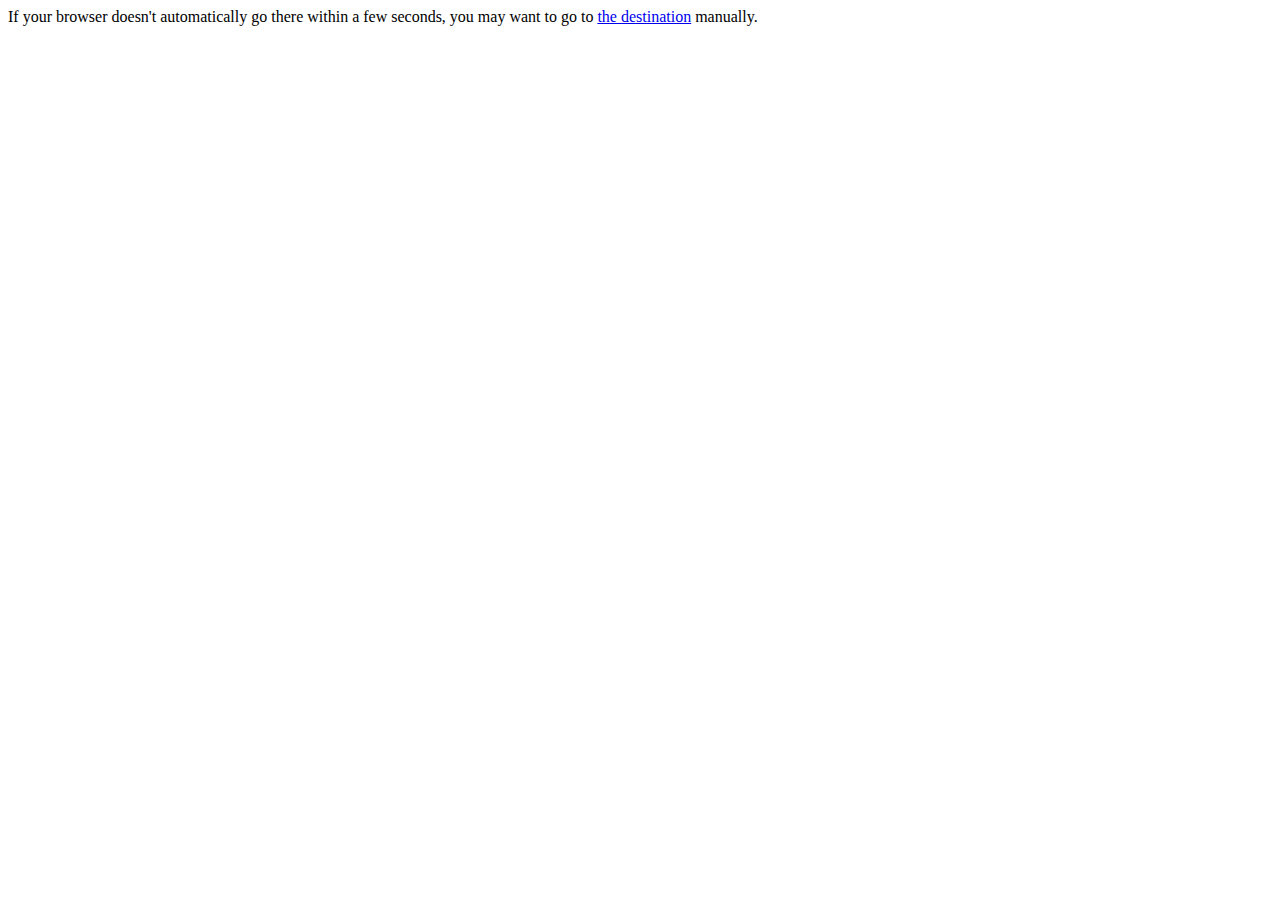
==== commit 1f1cc1d7: "update to 0.04" ====
--- a/www/index.html
+++ b/www/index.html
@@ -1,459 +1,11 @@
-<?xml version="1.0" encoding="utf-8"?>
-<!DOCTYPE html PUBLIC "-//W3C//DTD XHTML 1.0 Strict//EN"
-               "http://www.w3.org/TR/xhtml1/DTD/xhtml1-strict.dtd">
-<html xmlns="http://www.w3.org/1999/xhtml" lang="en" xml:lang="en">
+<html>
 <head>
-<title>rhr: a R package for reproducible home range analysis</title>
-<meta http-equiv="Content-Type" content="text/html;charset=utf-8"/>
-<meta name="title" content="rhr: a R package for reproducible home range analysis"/>
-<meta name="generator" content="Org-mode"/>
-<meta name="generated" content="2013-09-08T22:45+0200"/>
-<meta name="author" content="Johannes Signer"/>
-<meta name="description" content=""/>
-<meta name="keywords" content=""/>
-<style type="text/css">
- <!--/*--><![CDATA[/*><!--*/
-  html { font-family: Times, serif; font-size: 12pt; }
-  .title  { text-align: center; }
-  .todo   { color: red; }
-  .done   { color: green; }
-  .tag    { background-color: #add8e6; font-weight:normal }
-  .target { }
-  .timestamp { color: #bebebe; }
-  .timestamp-kwd { color: #5f9ea0; }
-  .right  {margin-left:auto; margin-right:0px;  text-align:right;}
-  .left   {margin-left:0px;  margin-right:auto; text-align:left;}
-  .center {margin-left:auto; margin-right:auto; text-align:center;}
-  p.verse { margin-left: 3% }
-  pre {
-	border: 1pt solid #AEBDCC;
-	background-color: #F3F5F7;
-	padding: 5pt;
-	font-family: courier, monospace;
-        font-size: 90%;
-        overflow:auto;
-  }
-  table { border-collapse: collapse; }
-  td, th { vertical-align: top;  }
-  th.right  { text-align:center;  }
-  th.left   { text-align:center;   }
-  th.center { text-align:center; }
-  td.right  { text-align:right;  }
-  td.left   { text-align:left;   }
-  td.center { text-align:center; }
-  dt { font-weight: bold; }
-  div.figure { padding: 0.5em; }
-  div.figure p { text-align: center; }
-  div.inlinetask {
-    padding:10px;
-    border:2px solid gray;
-    margin:10px;
-    background: #ffffcc;
-  }
-  textarea { overflow-x: auto; }
-  .linenr { font-size:smaller }
-  .code-highlighted {background-color:#ffff00;}
-  .org-info-js_info-navigation { border-style:none; }
-  #org-info-js_console-label { font-size:10px; font-weight:bold;
-                               white-space:nowrap; }
-  .org-info-js_search-highlight {background-color:#ffff00; color:#000000;
-                                 font-weight:bold; }
-  /*]]>*/-->
-</style>
-<link rel="stylesheet" type="text/css" href="css/style.css" />
-<script type="text/javascript">
-/*
-@licstart  The following is the entire license notice for the
-JavaScript code in this tag.
-
-Copyright (C) 2012-2013 Free Software Foundation, Inc.
-
-The JavaScript code in this tag is free software: you can
-redistribute it and/or modify it under the terms of the GNU
-General Public License (GNU GPL) as published by the Free Software
-Foundation, either version 3 of the License, or (at your option)
-any later version.  The code is distributed WITHOUT ANY WARRANTY;
-without even the implied warranty of MERCHANTABILITY or FITNESS
-FOR A PARTICULAR PURPOSE.  See the GNU GPL for more details.
-
-As additional permission under GNU GPL version 3 section 7, you
-may distribute non-source (e.g., minimized or compacted) forms of
-that code without the copy of the GNU GPL normally required by
-section 4, provided you include this license notice and a URL
-through which recipients can access the Corresponding Source.
-
-
-@licend  The above is the entire license notice
-for the JavaScript code in this tag.
-*/
-<!--/*--><![CDATA[/*><!--*/
- function CodeHighlightOn(elem, id)
- {
-   var target = document.getElementById(id);
-   if(null != target) {
-     elem.cacheClassElem = elem.className;
-     elem.cacheClassTarget = target.className;
-     target.className = "code-highlighted";
-     elem.className   = "code-highlighted";
-   }
- }
- function CodeHighlightOff(elem, id)
- {
-   var target = document.getElementById(id);
-   if(elem.cacheClassElem)
-     elem.className = elem.cacheClassElem;
-   if(elem.cacheClassTarget)
-     target.className = elem.cacheClassTarget;
- }
-/*]]>*///-->
-</script>
-
+<title>Home page moved</title>
+<meta http-equiv="refresh" content="2; URL=http://rhr.spamwell.net">
+<meta name="keywords" content="automatic redirection">
 </head>
 <body>
-
-<div id="preamble">
-
-</div>
-
-<div id="content">
-<h1 class="title">rhr: a R package for reproducible home range analysis</h1>
-
-
-
-
-
-
-
-
-
-
-
-
-
-<div id="table-of-contents">
-<h2>Table of Contents</h2>
-<div id="text-table-of-contents">
-<ul>
-<li><a href="#sec-1">The idea</a></li>
-<li><a href="#sec-2">Getting started</a>
-<ul>
-<li><a href="#sec-2-1">Installation</a></li>
-<li><a href="#sec-2-2">A first analysis:</a></li>
-</ul>
-</li>
-<li><a href="#sec-3">Misc</a>
-<ul>
-<li><a href="#sec-3-1">Further help</a></li>
-</ul>
-</li>
-<li><a href="#sec-4">Q &amp; A</a>
-<ul>
-<li><a href="#sec-4-1">General</a></li>
-</ul>
-</li>
-</ul>
-</div>
-</div>
-
-<div id="outline-container-1" class="outline-2">
-<h2 id="sec-1">The idea</h2>
-<div class="outline-text-2" id="text-1">
-
-
-<p>
-<code>rhr</code> is an R package to explore data from animal telemetry studies and to conduct home range analysis. The implemented methods are based on a rigorous review of home range analysis conducted by Laver and Kelly 2008.
-</p>
-<p>
-The first <b>r</b> in the packages names stands for reproducible. By this we mean, that the package produces a report showing the main findings of analytical steps and parameter values used. Additionally the <code>rhr</code> package provides a GUI (Graphical User Interface) through which all analytical steps can be called. The GUI is built in <code>html</code> and runs R in the background. This feature is intended to ease the use of home range analyses for users with less command line experience.
-</p>
-</div>
-
-</div>
-
-<div id="outline-container-2" class="outline-2">
-<h2 id="sec-2">Getting started</h2>
-<div class="outline-text-2" id="text-2">
-
-
-
-</div>
-
-<div id="outline-container-2-1" class="outline-3">
-<h3 id="sec-2-1">Installation</h3>
-<div class="outline-text-3" id="text-2-1">
-
-<p>  Currently the package is hosted on <code>r-forge</code> and can be installed from there. However, since there have been some down times of <code>r-forge</code>, I set up a second repository for the <code>rhr</code> package.
-  I am not able to provide a binary distribution of the package for MAC, because I have no access to a machine with the macosx. The only way to run the package on a Mac at the moment is to compile it from source.
-</p>
-
-</div>
-
-<div id="outline-container-2-1-1" class="outline-4">
-<h4 id="sec-2-1-1">Installing the package from <code>r-forge</code>:</h4>
-<div class="outline-text-4" id="text-2-1-1">
-
-
-
-
-<pre class="src src-R">install.packages(<span style="color: #8b2252;">"rhr"</span>, repos=c(<span style="color: #8b2252;">"http://R-Forge.R-project.org"</span>,
-                          <span style="color: #8b2252;">"http://cran.rstudio.com/"</span>))
-</pre>
-
-
-</div>
-
-</div>
-
-<div id="outline-container-2-1-2" class="outline-4">
-<h4 id="sec-2-1-2">Alternative repository:</h4>
-<div class="outline-text-4" id="text-2-1-2">
-
-<p>At the moment it is recommended to install the package from an alternative repository. This can be done as shown below:   
-</p>
-
-
-<pre class="src src-R">install.packages(<span style="color: #8b2252;">"rhr"</span>, repos=c(<span style="color: #8b2252;">"http://78.47.85.98/R"</span>,
-                          <span style="color: #8b2252;">"http://cran.rstudio.com/"</span>))
-</pre>
-
-
-</div>
-</div>
-
-</div>
-
-<div id="outline-container-2-2" class="outline-3">
-<h3 id="sec-2-2">A first analysis:</h3>
-<div class="outline-text-3" id="text-2-2">
-
-
-</div>
-
-<div id="outline-container-2-2-1" class="outline-4">
-<h4 id="sec-2-2-1">Starting the Graphical User Interface</h4>
-<div class="outline-text-4" id="text-2-2-1">
-
-<p>Once the package is successfully installed, it can be started with:
-</p>
-
-
-<pre class="src src-R"><span style="color: #008b8b;">library</span>(rhr)
-rhrGUI()
-</pre>
-
-
-</div>
-
-</div>
-
-<div id="outline-container-2-2-2" class="outline-4">
-<h4 id="sec-2-2-2">Loading data</h4>
-<div class="outline-text-4" id="text-2-2-2">
-
-
-<p>    
-Data can be loaded from any deliminator separated file (shown in Figure <a href="#fig-load">fig:load</a>) or read from R.
-</p>
-
-<div class="figure">
-<p><img src="./img/load.png"  alt="./img/load.png" /></p>
-<p>Press (1) to select a file from your hard drive. Use the drop-down menu (shown in (2)) to select a field separator. This is the character that deliminates different columns in your data file. The data file needs to have a heading. If there is additional Information at the beginning of the data file, this lines can be skipped. Select the number of lines to skipped in (3). Finally, if you have decimal numbers in your coordinates then it is important that the right decimal separator is used. Select either point or comma in (4). Once all selections are made or default values are suitable, click (5) to upload the data.</p>
-</div>
-
-<p>
-If loading was successful the header and the first 10 lines of the data set are shown. This allows further inspection of the data set and making sure that the deliminator was chosen and recognized correctly. 
-</p>
-<p>
-In case data is directly read from R, one argument needs to be passed to the function <code>rhrGUI()</code>. The argument <code>dat</code> should be a <code>data.frame</code> containing all necessary data in different columns. Starting the GUI then becomes:
-</p>
-
-
-
-<pre class="src src-R"><span style="color: #008b8b;">library</span>(rhr)
-data(datSH)
-rhrGUI(datSH)
-</pre>
-
-
-</div>
-
-</div>
-
-<div id="outline-container-2-2-3" class="outline-4">
-<h4 id="sec-2-2-3">Mapping fields</h4>
-<div class="outline-text-4" id="text-2-2-3">
-
-<p>    Regardless of the way how the data was read, in the next step it is necessary to provide the information which column contains which information. The <b>minimal</b> information required is: longitude and latitude. If information of several animals is contained in the file and home ranges should be calculated individually, then it is necessary to provide an id column (e.g., collar number or animal name). Finally to calculate time to statistical independence a column for date and one for time when each fix was recorded is required.
-</p>
-
-<div class="figure">
-<p><img src="./img/map.png"  alt="./img/map.png" /></p>
-<p>Asinging columns. As a bare minimum longitude and latitude ((2) and (3)) are required. For date the order of y(ear), m(onth) and d(ay) needs to be specified correctly in (5).</p>
-</div>
-
-</div>
-
-</div>
-
-<div id="outline-container-2-2-4" class="outline-4">
-<h4 id="sec-2-2-4">Spatial, temporal subset and selecting animals</h4>
-<div class="outline-text-4" id="text-2-2-4">
-
-<p>    It is possible to subset the data set by space and/or time. Such a subset is applied to all animals in the same manner. At the moment the new coordinates and time window need to be typed manually. 
-</p>
-
-<div class="figure">
-<p><img src="./img/sub.png"  alt="./img/sub.png" /></p>
-<p>Spatial and temporal subset</p>
-</div>
-
-<p>
-When there are several animals are present, it is possible to conduct a choose for which animals analyses will be performed.
-</p>
-
-
-<div class="figure">
-<p><img src="./img/choose_animals.png"  alt="./img/choose_animals.png" /></p>
-<p>Use (1) to check or uncheck all animals at once. Animals can also be selected individually (2).</p>
-</div>
-
-<p>
-Once all adjustments are made, pressing the button <code>Apply Restriction</code> (shown in Figure <a href="#fig-choose_animals">fig:choose<sub>animals</sub></a>) will apply selections to the dataset.
-</p>
-</div>
-
-</div>
-
-<div id="outline-container-2-2-5" class="outline-4">
-<h4 id="sec-2-2-5">Configuration</h4>
-<div class="outline-text-4" id="text-2-2-5">
-
-
-<p>
-Proceeding in the analysis, the user has the option to set some analysis wide configurations such as:
-</p>
-
-<div class="figure">
-<p><img src="./img/config1.png"  alt="./img/config1.png" /></p>
-<p>Pressing (1) will open a dialog box where additional settings can be set.</p>
-</div>
-
-<dl class="org-dl">
-<dt>Input units</dt><dd>The input units are the units of the coordinate system. In most cases they are meters, but different options are available. In the case that input units are unknown, most analytical steps will work fine, <b>but</b> interpretation of results can be challenging. <i>N.B. when working with geographical coordinates (i.e., degrees) the output units will be degree squared</i>. 
-</dd>
-<dt>Output units</dt><dd>The desired output units for areas (e.g., ha or km2). This requires that the input units are set correctly.
-</dd>
-<dt>Spatial Reference System (SRS)</dt><dd>It is recommended to set the Spatial Reference System through its <a href="#www.wikipedia.com-epsg">EPSG</a> code. A list of EPSG codes can be found here: link to codes. In cases where the data are in a reference system not recognized by the EPSG, simply but NA instead.
-</dd>
-<dt>Use GE</dt><dd>This option will automatically download satelite imagery from google earth and use it as a background for plots. This options requires:
-<ul class="org-ul">
-<li>A working internet connection.
-</li>
-<li>A correct and recognized SRS.
-</li>
-<li>Accepting google's terms and conditions for using their imagery. 
-</li>
-</ul>
-
-</dd>
-<dt>Export KML</dt><dd>Checking this option will export home ranges also as <code>*.kml</code> files. This option requires a correct and recognized SRS. 
-</dd>
-</dl>
-
-
-
-<div class="figure">
-<p><img src="./img/config2.png"  alt="./img/config2.png" /></p>
-<p>Pressing (1) will open a dialog box where additional settings can be set.</p>
-</div>
-
-</div>
-
-</div>
-
-<div id="outline-container-2-2-6" class="outline-4">
-<h4 id="sec-2-2-6">Selecting analytical steps</h4>
-<div class="outline-text-4" id="text-2-2-6">
-
-<p>    Finally analytical steps to be performed need to be selected (see Figure below). 
-</p>
-
-<div class="figure">
-<p><img src="./img/select_steps.png"  alt="./img/select_steps.png" /></p>
-<p>Select steps</p>
-</div>
-
-</div>
-</div>
-</div>
-
-</div>
-
-<div id="outline-container-3" class="outline-2">
-<h2 id="sec-3">Misc</h2>
-<div class="outline-text-2" id="text-3">
-
-
-</div>
-
-<div id="outline-container-3-1" class="outline-3">
-<h3 id="sec-3-1">Further help</h3>
-<div class="outline-text-3" id="text-3-1">
-
-
-</div>
-
-<div id="outline-container-3-1-1" class="outline-4">
-<h4 id="sec-3-1-1">Mailing list</h4>
-<div class="outline-text-4" id="text-3-1-1">
-
-<p>    There is a mailing: <a href="https://groups.google.com/forum/#!forum/rhr-discussion">rhr-discussion</a>.
-</p></div>
-
-</div>
-
-<div id="outline-container-3-1-2" class="outline-4">
-<h4 id="sec-3-1-2">Bugs, wishes, etc</h4>
-<div class="outline-text-4" id="text-3-1-2">
-
-<p>    Pleas feel free to email me at: jmsigner+at+gmail+dot+com
-</p>
-
-</div>
-</div>
-</div>
-
-</div>
-
-<div id="outline-container-4" class="outline-2">
-<h2 id="sec-4">Q &amp; A</h2>
-<div class="outline-text-2" id="text-4">
-
-
-</div>
-
-<div id="outline-container-4-1" class="outline-3">
-<h3 id="sec-4-1">General</h3>
-<div class="outline-text-3" id="text-4-1">
-
-<dl class="org-dl">
-<dt>Why is the package not available through CRAN</dt><dd>We are still developing the package and we are still expecting some changes in the documentation, additional functions and bugs. Release to CRAN will happen some time in the future.
-</dd>
-</dl>
-
-
-
-</div>
-</div>
-</div>
-</div>
-
-<div id="postamble">
-<p class="date">Date: 2013-09-08T22:45+0200</p>
-<p class="author">Author: Johannes Signer</p>
-<p class="creator"><a href="http://orgmode.org">Org</a> version 7.9.3d with <a href="http://www.gnu.org/software/emacs/">Emacs</a> version 24</p>
-<a href="http://validator.w3.org/check?uri=referer">Validate XHTML 1.0</a>
-
-</div>
+If your browser doesn't automatically go there within a few seconds, you may want to go to <a href="http://rhr.spamwell.net">the destination</a> 
+manually.
 </body>
 </html>
